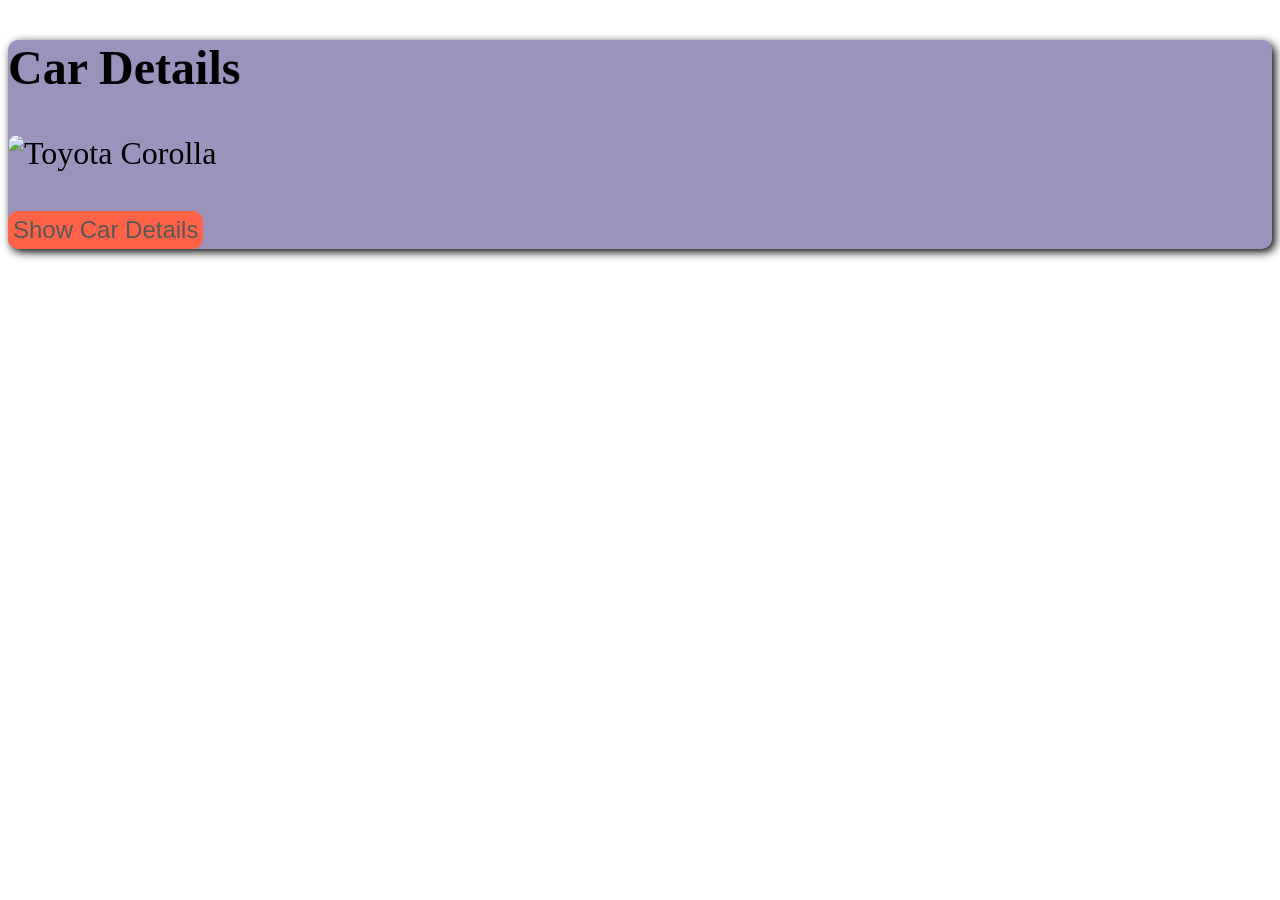
==== details.html @ 4a1161ef "details page  to be reviewed" ====
<!DOCTYPE html>
<html lang="en">
<head>
    <meta charset="UTF-8">
    <meta name="viewport" content="width=device-width, initial-scale=1.0">
    <title>Document</title>
    <link rel="stylesheet" href="style.css">
</head>
<body>

<div class="container">

<h2>Car Details</h2>

<img src="C:\Users\brian\OneDrive\Desktop\MotorHub\images" 
alt="Toyota Corolla" width="400">

<br><br>

<button id="detailsBtn" onclick="showDetails()">Show Car Details</button>


<div id="carInfo"></div>

</div>

<script >
    function showDetails(){

const info = document.getElementById("carInfo")
const button = document.getElementById("detailsBtn")

if(info.innerHTML === ""){

info.innerHTML = `
<h3>Car Specifications</h3>

<ul>
<li><strong>Engine:</strong> 2.0L Petrol Engine</li>
<li><strong>Fuel Consumption:</strong> 6.5L / 100km</li>
<li><strong>Transmission:</strong> Automatic</li>
<li><strong>Reliability:</strong> 4.5 / 5</li>
<li><strong>Top Speed:</strong> 180 km/h</li>
<li><strong>spareparts Availability:</strong>Easly  available</li>
</ul>
`

button.innerText = "Hide Details"

}else{//this is what shows when the button isnt active 

info.innerHTML = ""
button.innerText = "Show Details"

}

}
</script>

</body>
</html>
---- style.css ----
.container{
    background-color: rgb(155, 147, 188);
    font-family: 'Times New Roman ' sans-serif;
    font-size: 2rem;
    align-items: end;
    border-radius: 10px;
    box-shadow:  3px 3px  10px  black;
}
img{
    width: auto;
    border-radius: 10px ;


}
#detailsBtn{
    background-color: tomato;
    color: rgb(89, 87, 87);
    border-radius: 10px;
    padding: 5px;
    cursor: pointer;

}
#detailsBtn{
    background-color: hsl(9, 100%, 64%);
    color: rgb(89, 87, 87);
    border-radius: 10px;
    padding: 5px;
    cursor: pointer;
    border: none;
    font-size: 1.5rem;

}
#detailsBtn:hover{
    background-color: hsl(9, 100%, 70%);
    color: rgb(52, 50, 50);
    border-radius: 10px;
    padding: 5px;
    cursor: pointer;

}
#detailsBtn:active{
    background-color: hsl(9, 100%, 64%);
    color: rgb(52, 50, 50);
    border-radius: 10px;
    padding: 5px;
    cursor: pointer;

}
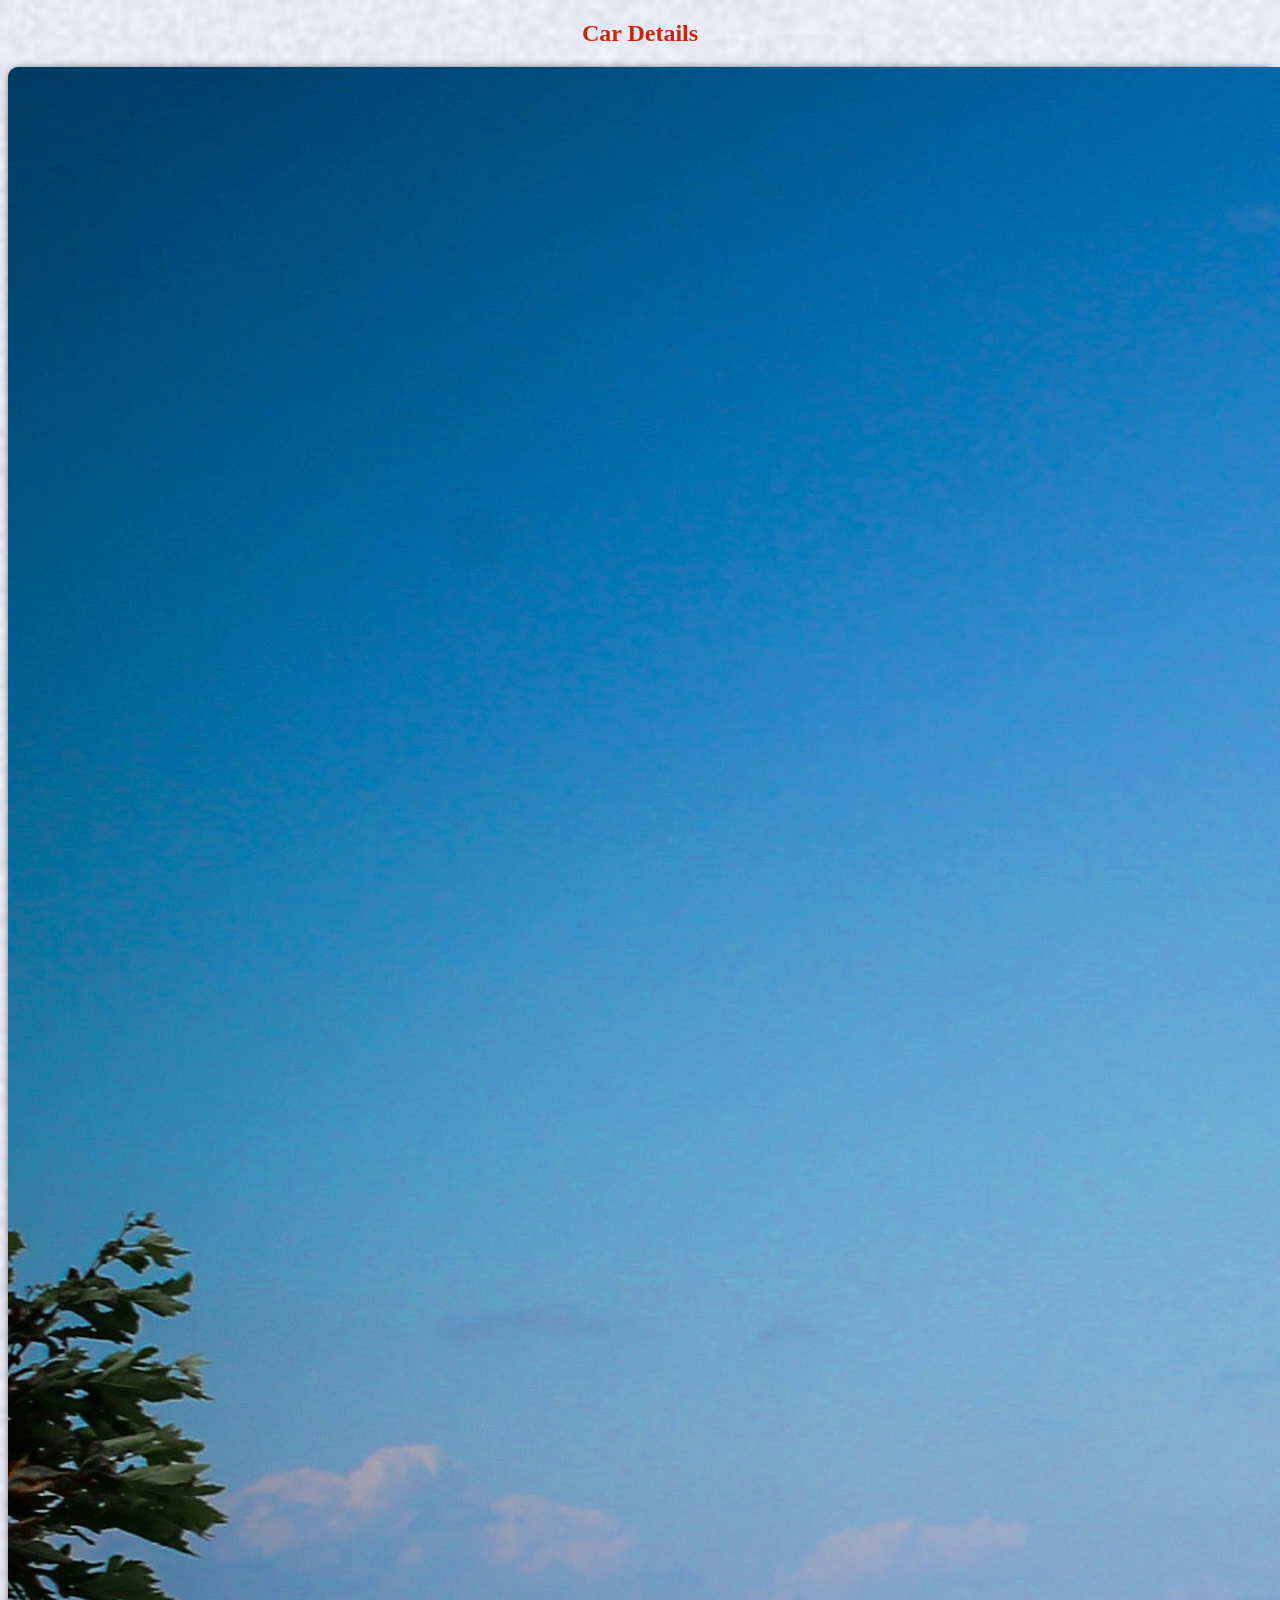
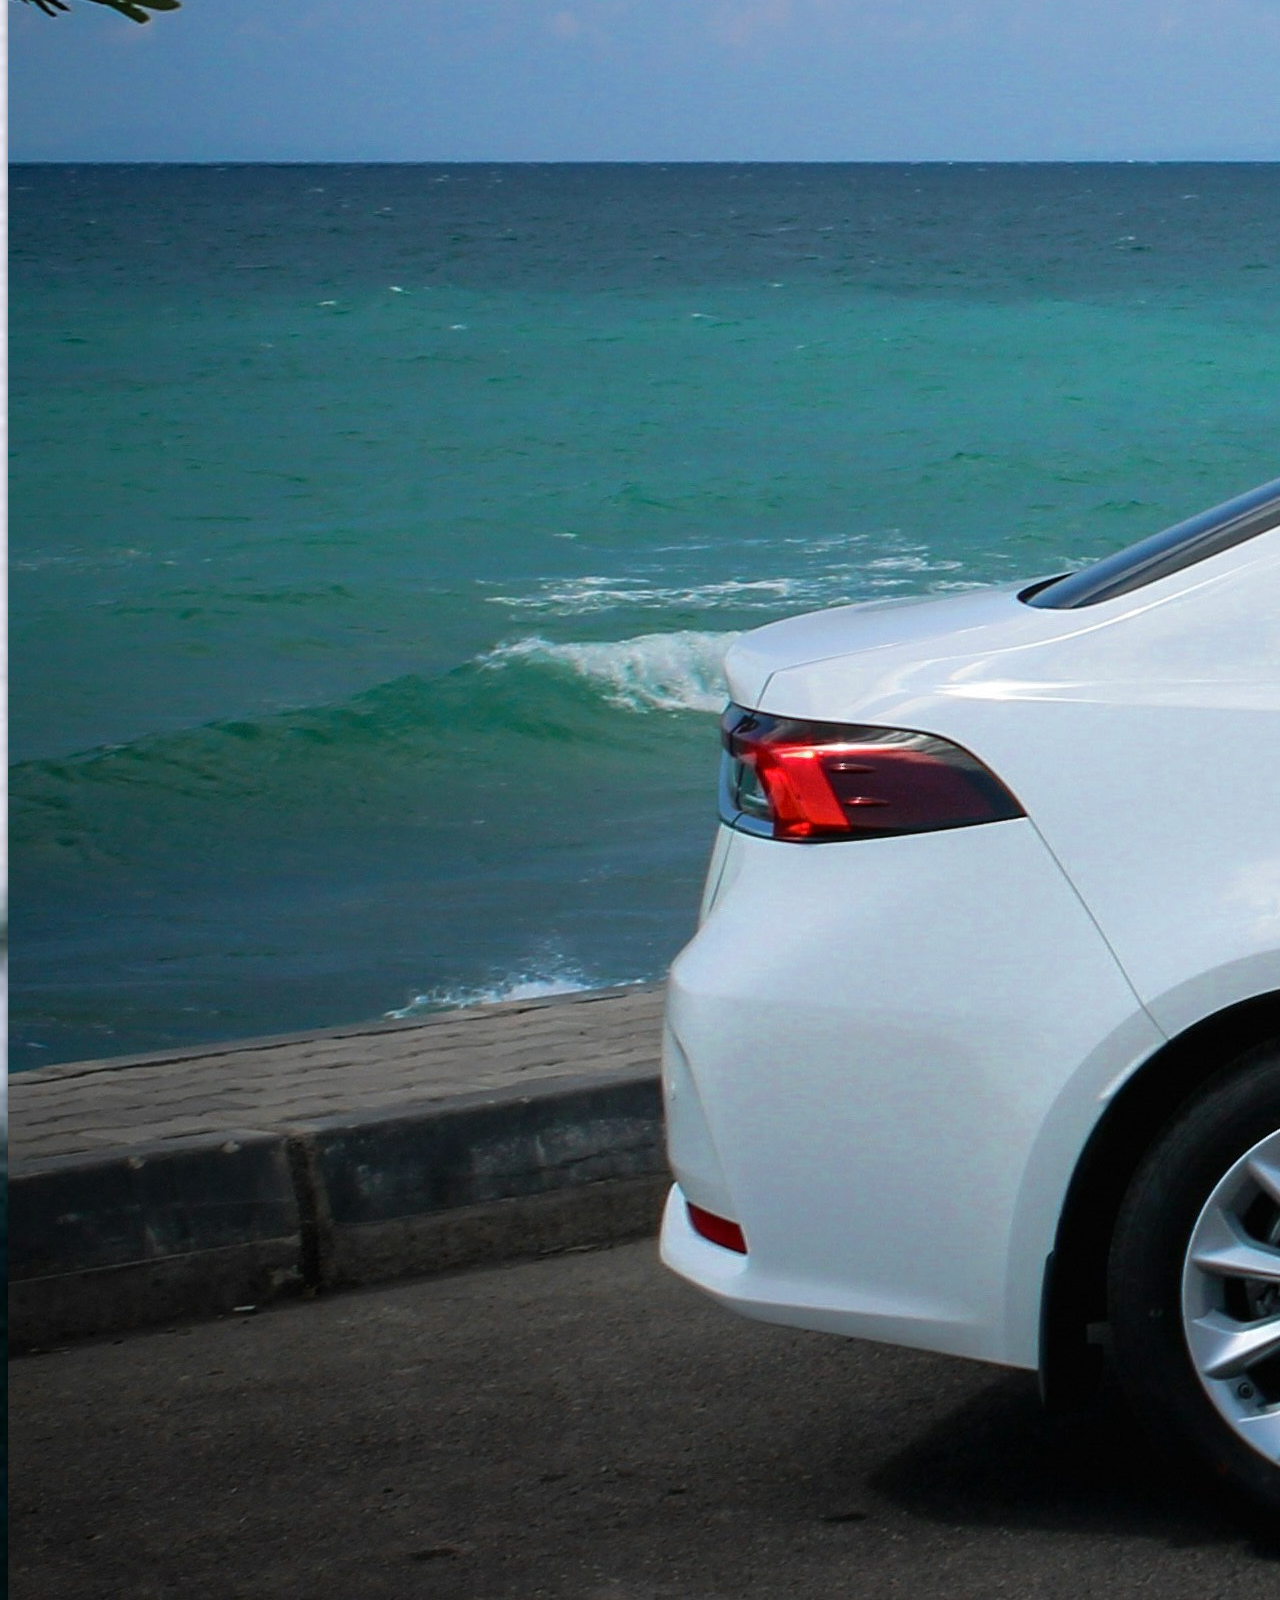
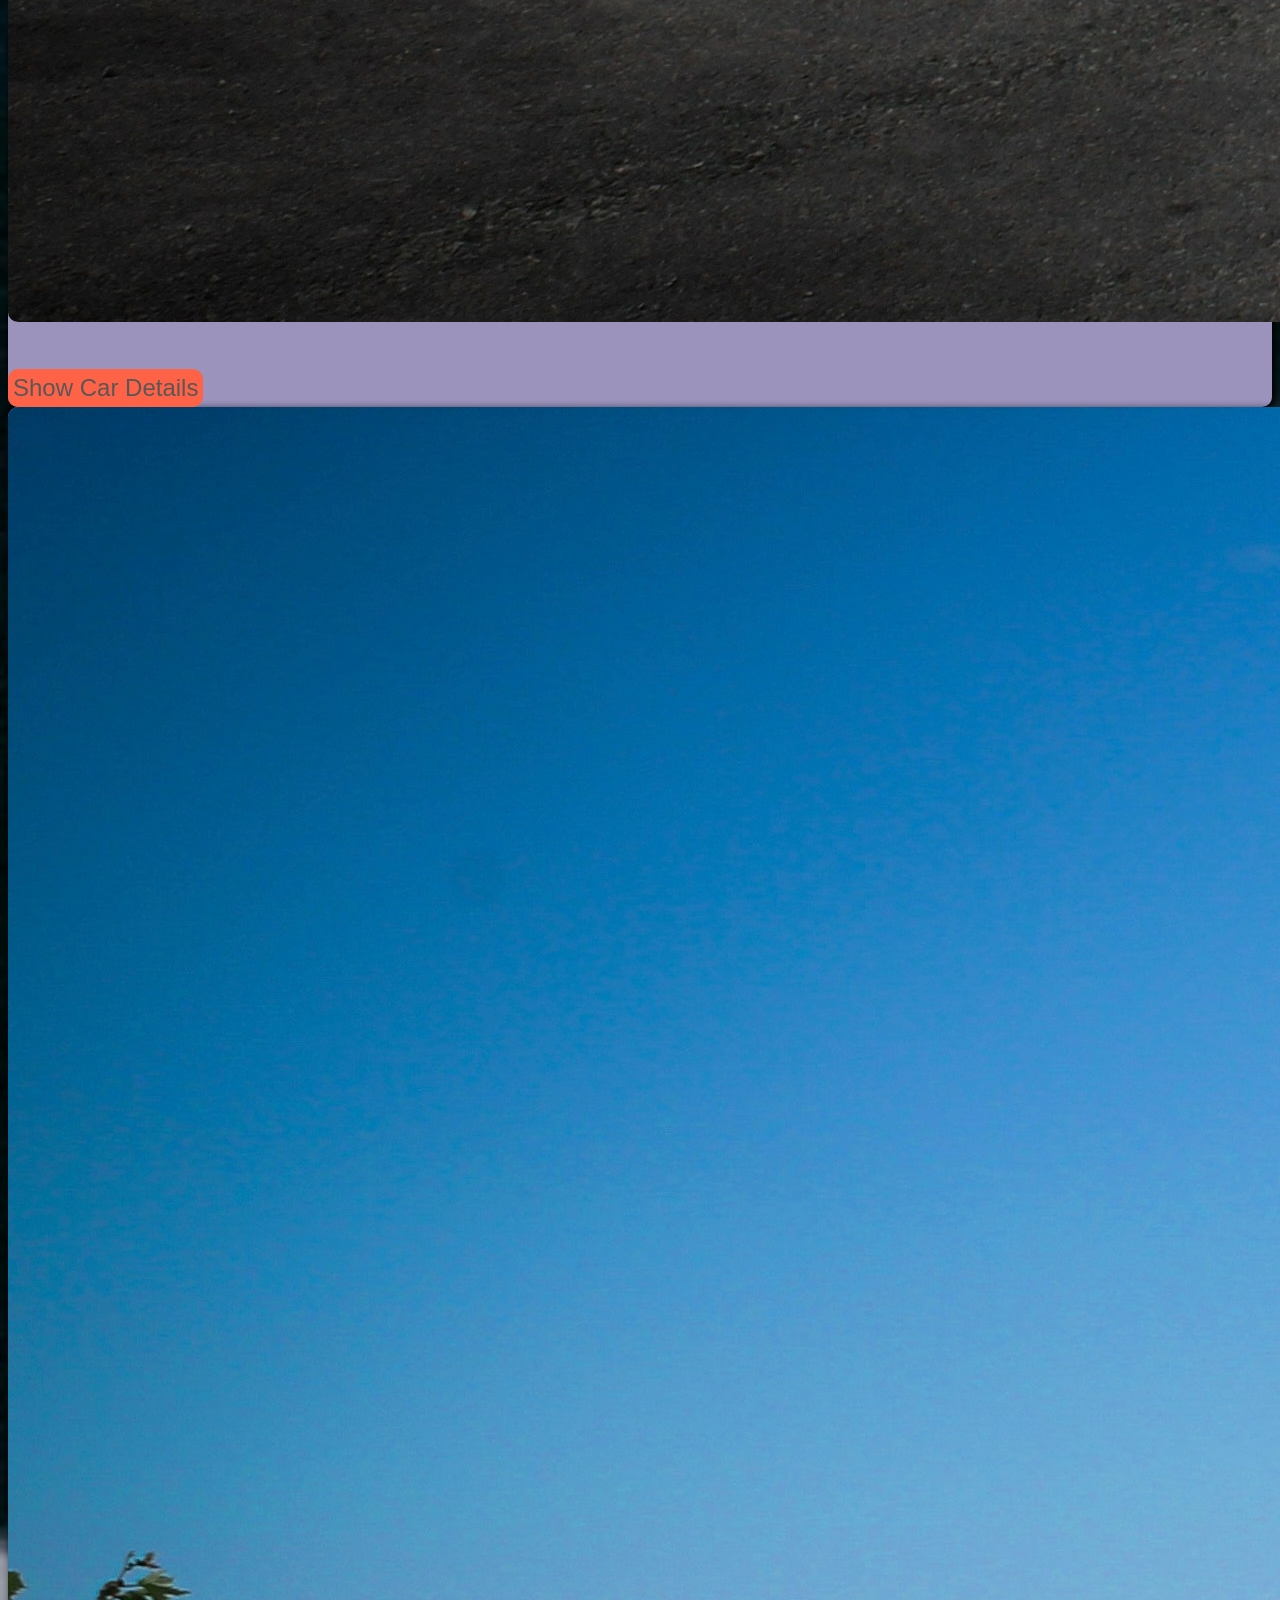
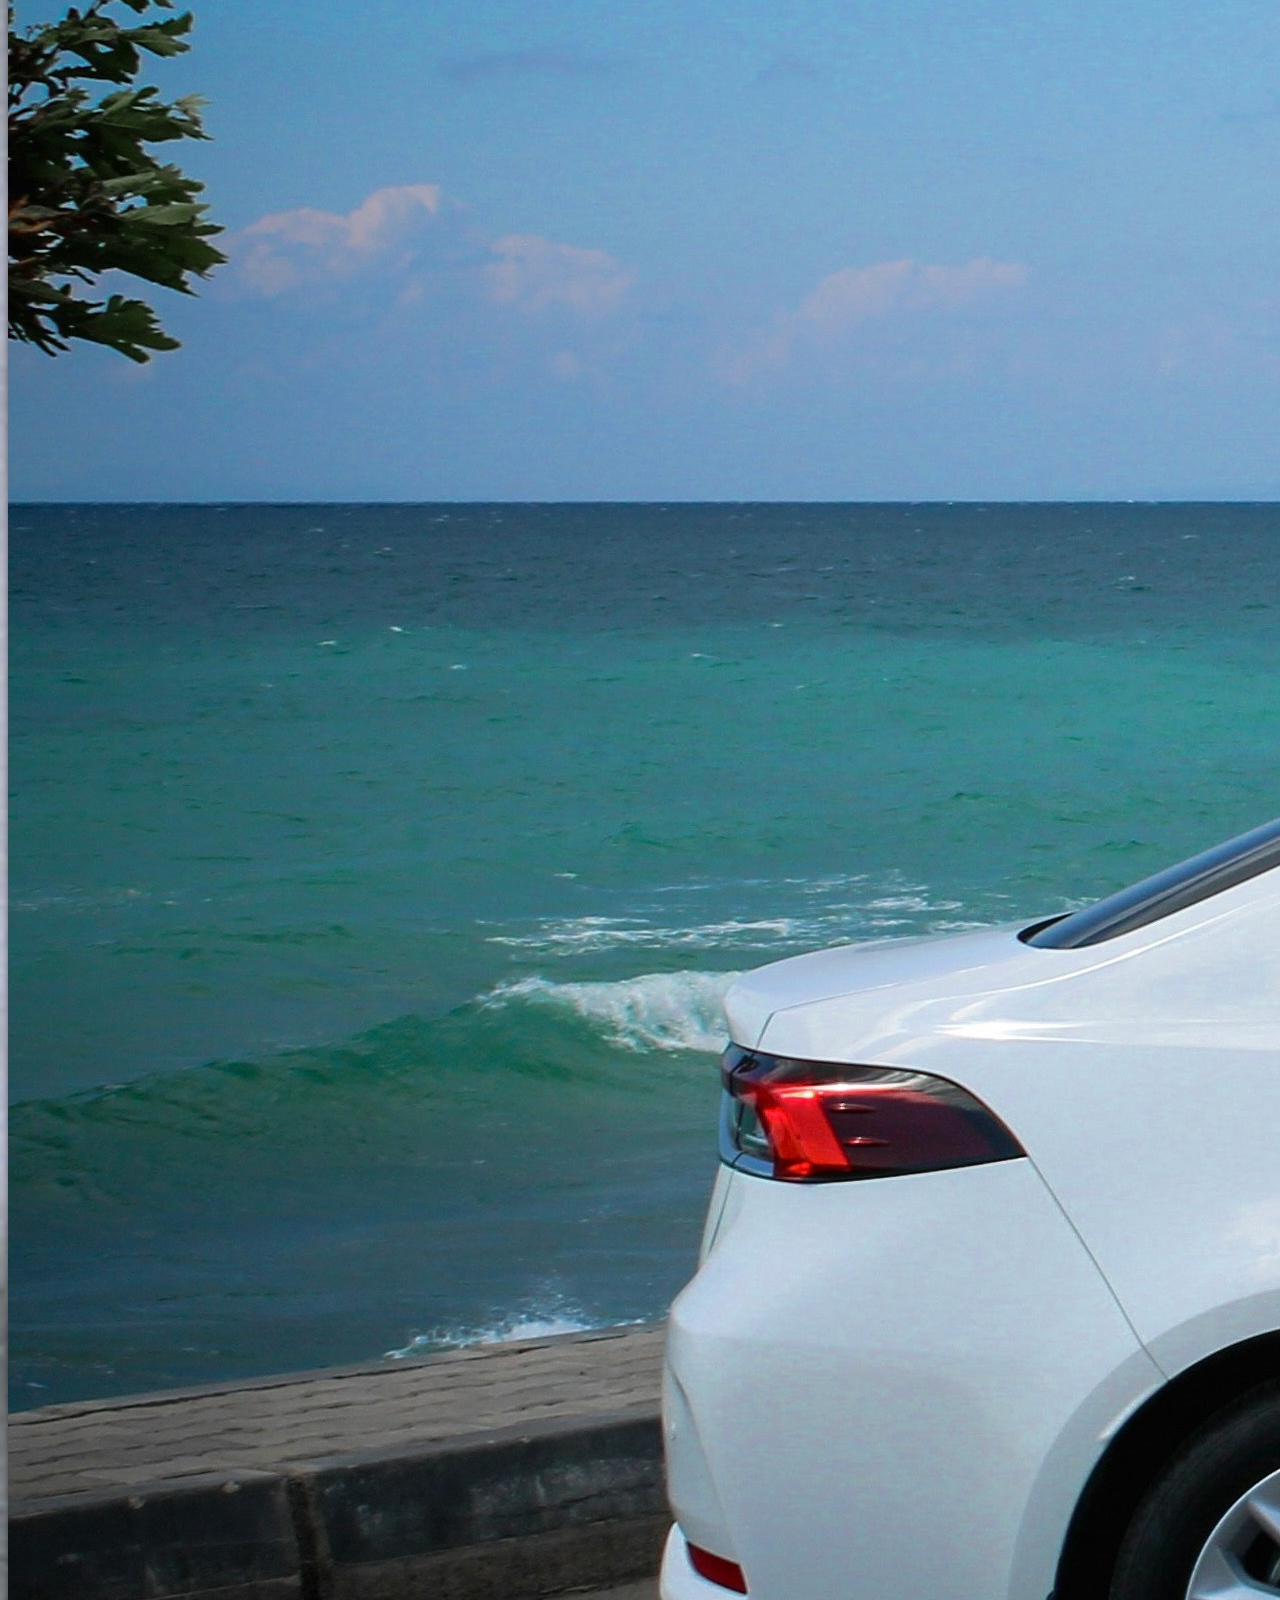
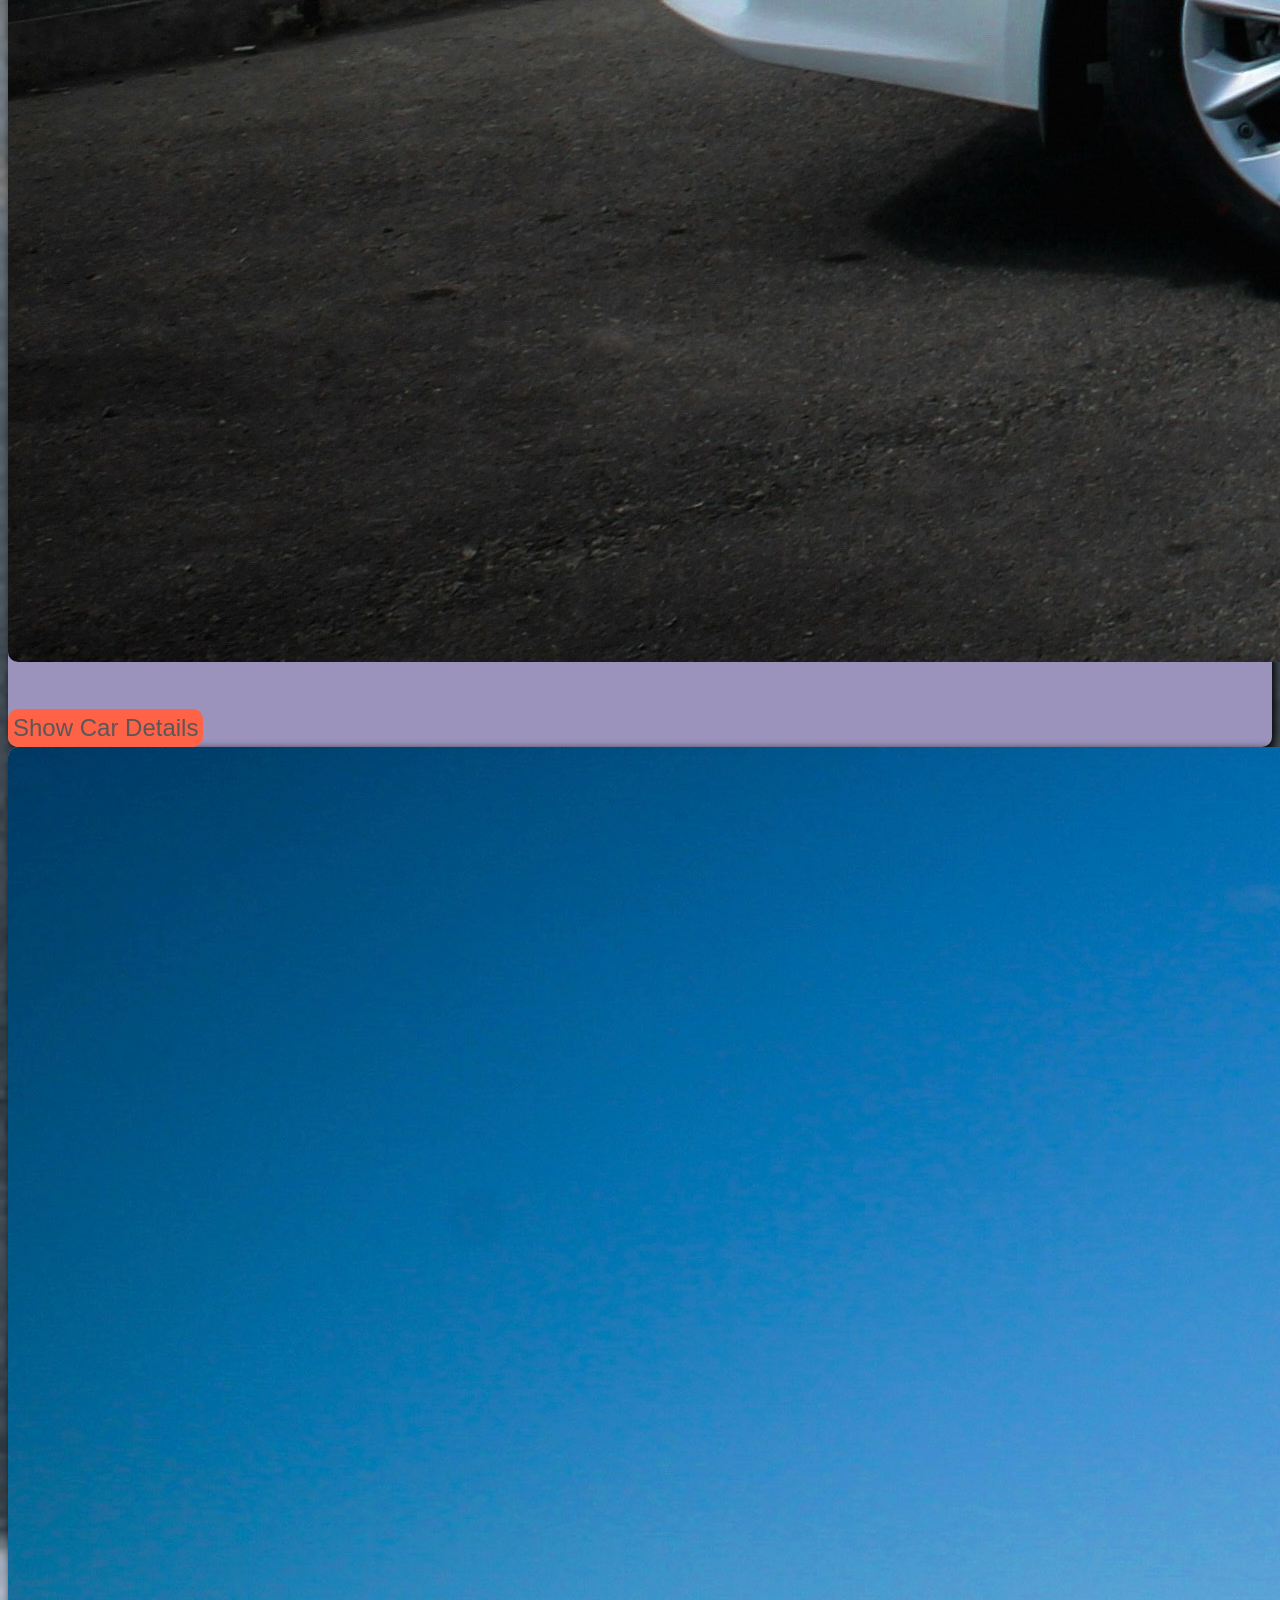
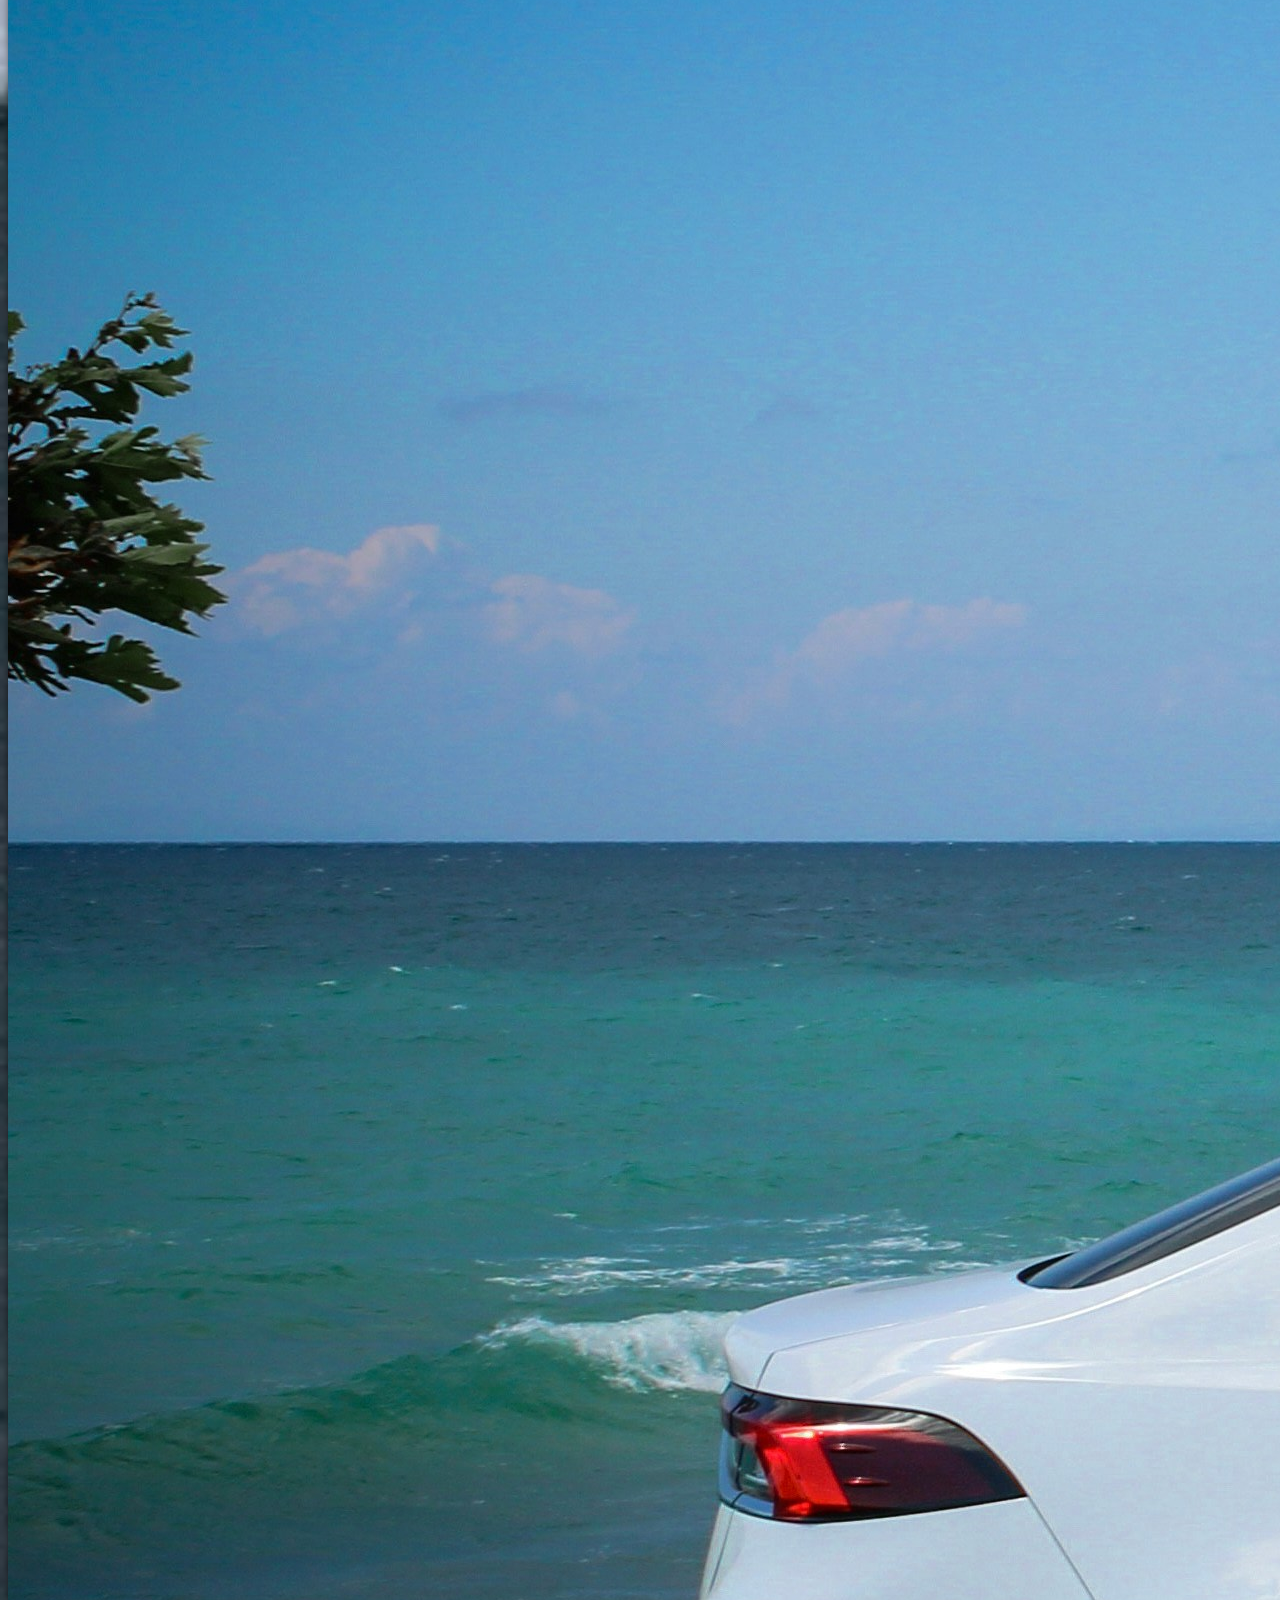
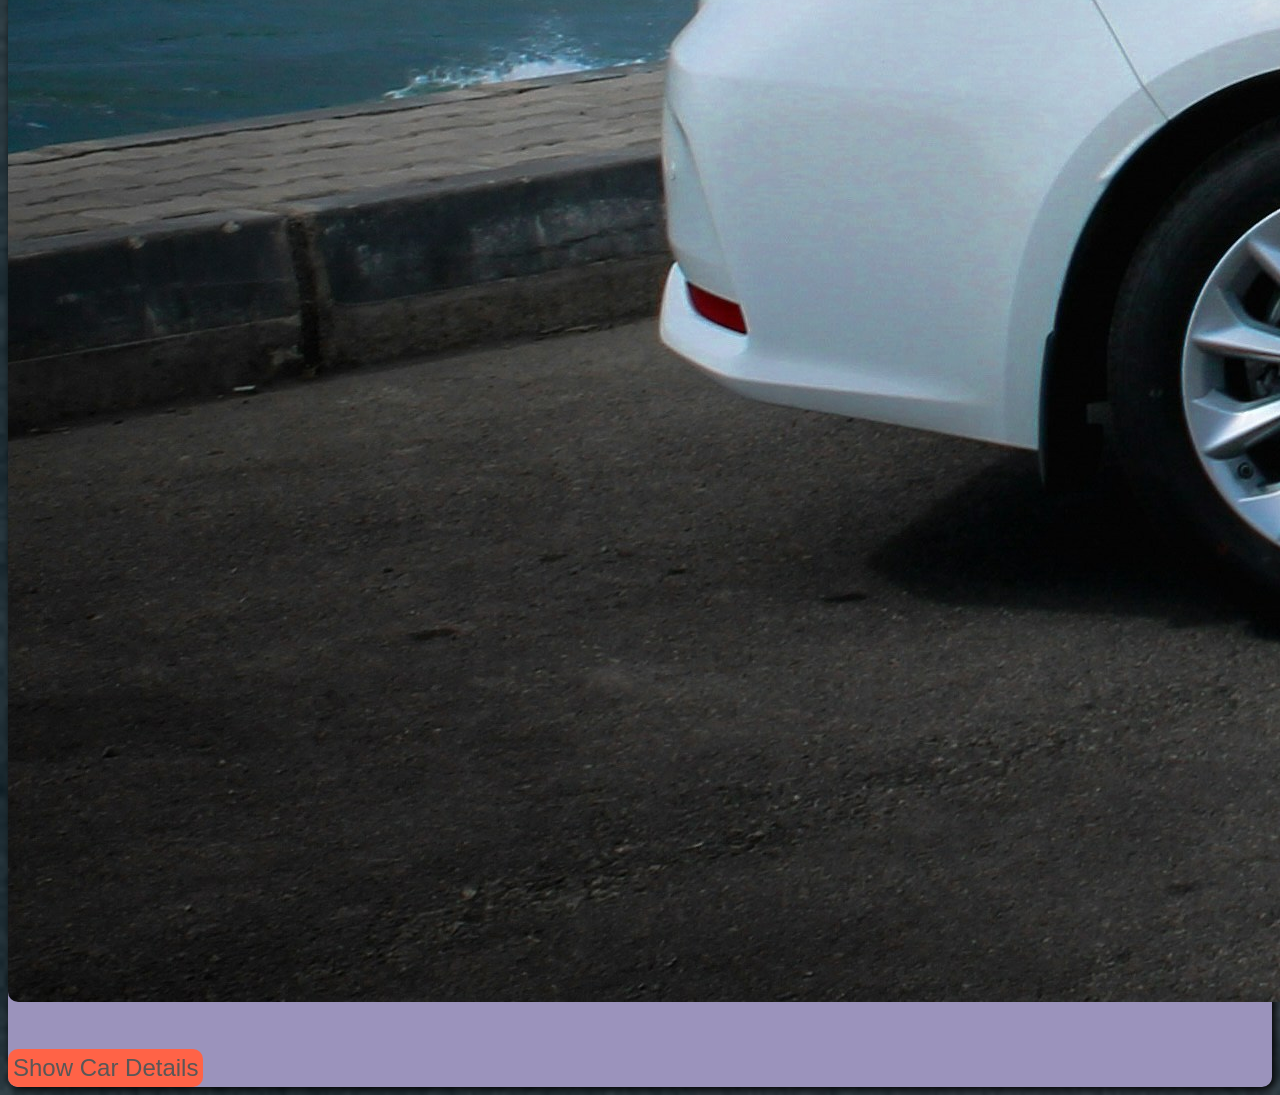
==== commit a4295232: "add grid container and modified identation for readability" ====
--- a/details.html
+++ b/details.html
@@ -8,54 +8,83 @@
 </head>
 <body>
 
-<div class="container">
+    <h2>Car Details</h2>
 
-<h2>Car Details</h2>
+    <div class="grid-container">
+        
+        <div class="container">
 
-<img src="C:\Users\brian\OneDrive\Desktop\MotorHub\images" 
-alt="Toyota Corolla" width="400">
+            <img src="./images/toyotaCorolla.jpg" 
+            alt="Toyota Corolla">
 
-<br><br>
+            <br><br>
 
-<button id="detailsBtn" onclick="showDetails()">Show Car Details</button>
+            <button id="detailsBtn" onclick="showDetails()">Show Car Details</button>
 
 
-<div id="carInfo"></div>
+            <div id="carInfo"></div>
 
-</div>
+        </div>
+        <div class="container">
 
-<script >
-    function showDetails(){
+            <img src="./images/toyotaCorolla.jpg" 
+            alt="Toyota Corolla">
 
-const info = document.getElementById("carInfo")
-const button = document.getElementById("detailsBtn")
+            <br><br>
 
-if(info.innerHTML === ""){
+            <button id="detailsBtn" onclick="showDetails()">Show Car Details</button>
 
-info.innerHTML = `
-<h3>Car Specifications</h3>
 
-<ul>
-<li><strong>Engine:</strong> 2.0L Petrol Engine</li>
-<li><strong>Fuel Consumption:</strong> 6.5L / 100km</li>
-<li><strong>Transmission:</strong> Automatic</li>
-<li><strong>Reliability:</strong> 4.5 / 5</li>
-<li><strong>Top Speed:</strong> 180 km/h</li>
-<li><strong>spareparts Availability:</strong>Easly  available</li>
-</ul>
-`
+            <div id="carInfo"></div>
 
-button.innerText = "Hide Details"
+        </div>
+        <div class="container">
 
-}else{//this is what shows when the button isnt active 
+            <img src="./images/toyotaCorolla.jpg" 
+            alt="Toyota Corolla">
 
-info.innerHTML = ""
-button.innerText = "Show Details"
+            <br><br>
 
-}
+            <button id="detailsBtn" onclick="showDetails()">Show Car Details</button>
 
-}
-</script>
+
+            <div id="carInfo"></div>
+
+        </div>
+    </div>
+
+    <script >
+        function showDetails(){
+
+        const info = document.getElementById("carInfo")
+        const button = document.getElementById("detailsBtn")
+
+        if(info.innerHTML === ""){
+
+            info.innerHTML = `
+            <h3>Car Specifications</h3>
+
+            <ul>
+            <li><strong>Engine:</strong> 2.0L Petrol Engine</li>
+            <li><strong>Fuel Consumption:</strong> 6.5L / 100km</li>
+            <li><strong>Transmission:</strong> Automatic</li>
+            <li><strong>Reliability:</strong> 4.5 / 5</li>
+            <li><strong>Top Speed:</strong> 180 km/h</li>
+            <li><strong>spareparts Availability:</strong>Easly  available</li>
+            </ul>
+            `
+
+            button.innerText = "Hide Details"
+
+        }else{//this is what shows when the button isnt active 
+
+            info.innerHTML = ""
+            button.innerText = "Show Details"
+
+        }
+
+        }
+    </script>
 
 </body>
 </html>
--- a/style.css
+++ b/style.css
@@ -1,3 +1,39 @@
+.navcontainer{
+    display: flex;
+    flex-direction: row;
+    background-color: rgb(190, 192, 192);
+    border-radius: 4px;
+    padding: 14px;
+    justify-content: space-between;
+    text-decoration: none;
+}
+
+.navcontainer .tag{
+    padding: 8px 16px;
+    border-radius: 4px;
+    transition: all 0.3s ease;
+}
+.navcontainer .tag:hover{
+    background-color: rgb(155, 46, 120);
+    cursor: pointer;
+}
+#search-result {
+    margin: 20px auto;
+    padding: 10px;
+    max-width: 400px;
+    background: rgba(98, 64, 114, 0.9); 
+    border-radius: 8px;
+    color: #ffffff; 
+}
+
+.result-card {
+    padding: 10px;
+    border-bottom: 1px solid #ddd;
+}
+
+.result-card:last-child {
+    border-bottom: none;
+}
 .container{
     background-color: rgb(155, 147, 188);
     font-family: 'Times New Roman ' sans-serif;
@@ -43,6 +79,38 @@
     color: rgb(52, 50, 50);
     border-radius: 10px;
     padding: 5px;
-    cursor: pointer;
+    cursor: pointer;}
 
+#morto, #goal{
+    background-color: rgb(255, 250, 255, 0.7);
+    padding: 10px;
+    border-radius: 10px;
+    box-shadow: 3px 3px 10px rgb(85, 85, 85); 
+    margin: 10px;
+    font-size: 1.2rem;
+    font-family: 'Times New Roman', Times, serif;
+}
+h1, h2{
+    text-align: center;
+    color: rgb(199, 41, 13);
+}
+input{
+    border-radius: 4px;
+    padding: 6px;
+    border: rgb(76, 76, 233);
+}
+body{
+    background-image:url(./images/carImage.jpg);
+    background-size: cover;
+}
+
+footer{
+    background-color: rgba(217, 210, 219, 0.7);
+    padding: 10px;
+    border-radius: 10px;
+    align-items: center;
+    display: flex;
+    flex-direction: column;
+    justify-content: space-between;
+    gap: 8px;
 }
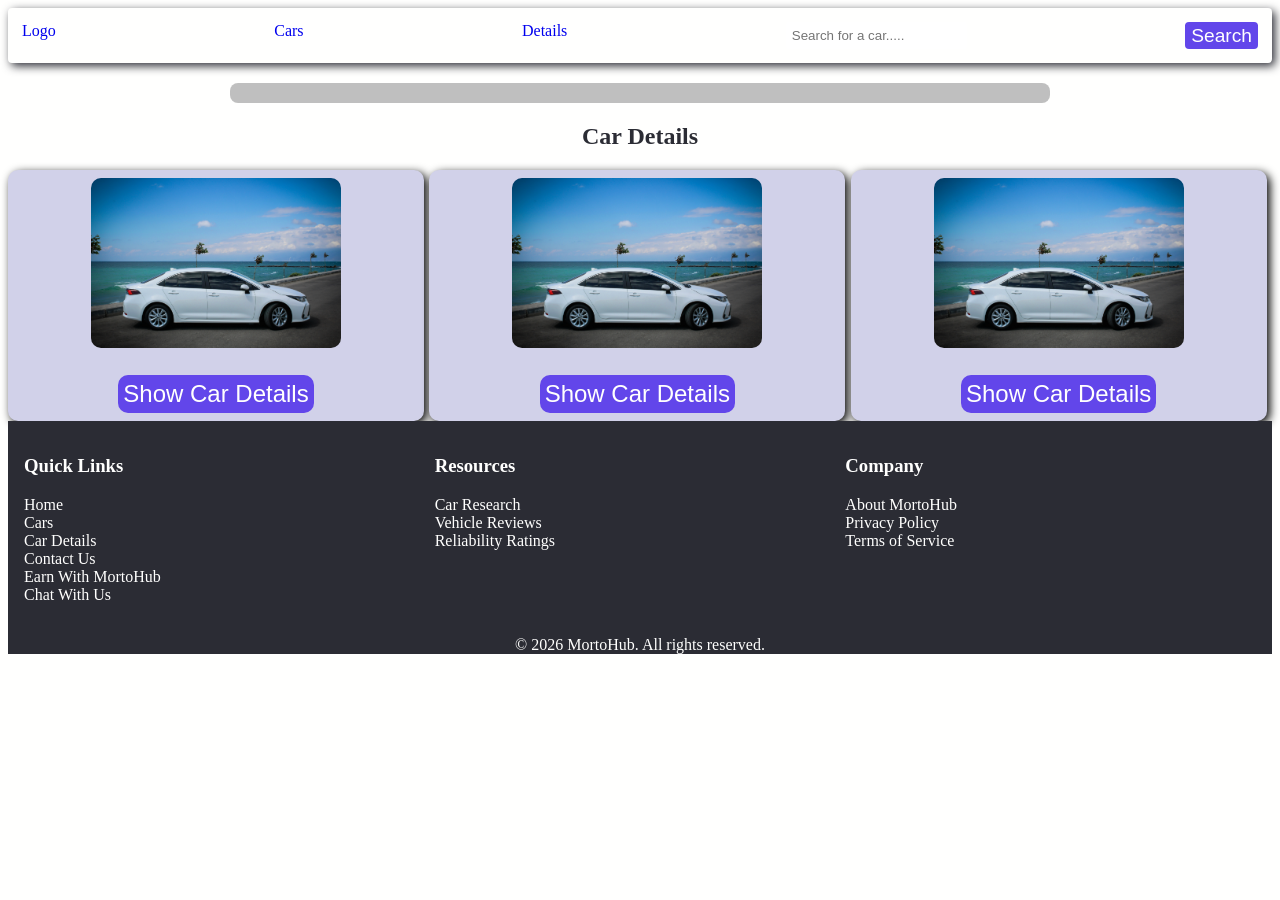
==== commit 769d8e82: "adding navbar and footer to details page" ====
--- a/details.html
+++ b/details.html
@@ -3,10 +3,19 @@
 <head>
     <meta charset="UTF-8">
     <meta name="viewport" content="width=device-width, initial-scale=1.0">
-    <title>Document</title>
+    <title>Car Details</title>
     <link rel="stylesheet" href="style.css">
 </head>
 <body>
+    <nav class="navcontainer">
+        <span><a href="index.html">Logo</a></span>
+        <span><a href="car.html">Cars</a></span>
+        <span><a href="details.html">Details</a></span>
+        <input id="search-input" type="text" placeholder="Search for a car.....">
+        <button id="button">Search</button>
+    </nav>
+
+    <div id="search-result"></div>
 
     <h2>Car Details</h2>
 
@@ -53,6 +62,33 @@
         </div>
     </div>
 
+    <footer>
+        <div class="footerContainer">
+            <div class="quick-links">
+                <h3>Quick Links</h3>
+                <a href="index.html">Home</a>
+                <a href="car.html">Cars</a>
+                <a href="details.html">Car Details</a>
+                <a href="./pages/contact.html">Contact Us</a>
+                <a href="./pages/earn.html">Earn With MortoHub</a>
+                <a href="./pages/chat.html">Chat With Us</a>
+            </div>
+            <div class="quick-links">
+                <h3>Resources</h3>
+                <a href="">Car Research</a>
+                <a href="">Vehicle Reviews</a>
+                <a href="">Reliability Ratings</a>
+            </div>
+            <div class="quick-links">
+                <h3>Company</h3>
+                <a href="./pages/about.html">About MortoHub</a>
+                <a href="">Privacy Policy</a>
+                <a href="">Terms of Service</a>
+            </div>
+        </div>
+        <p>© 2026 MortoHub. All rights reserved.</p>
+    </footer>
+
     <script >
         function showDetails(){
 
@@ -87,4 +123,5 @@
     </script>
 
 </body>
+<script type="module" src="main.js"></script>
 </html>
--- a/style.css
+++ b/style.css
@@ -1,98 +1,162 @@
 .navcontainer{
     display: flex;
     flex-direction: row;
-    background-color: rgb(190, 192, 192);
+    background-color: #fffffe;
+    color: #2b2c34;
+    box-shadow: 3px 3px 10px #2b2c34;
     border-radius: 4px;
     padding: 14px;
     justify-content: space-between;
     text-decoration: none;
-}
-
-.navcontainer .tag{
-    padding: 8px 16px;
-    border-radius: 4px;
-    transition: all 0.3s ease;
-}
-.navcontainer .tag:hover{
-    background-color: rgb(155, 46, 120);
+    transition: all 0.3s ease;
+}
+.navcontainer:hover{
+    background-color: rgb(173, 255, 207);
+}
+#button{
+    background-color: #6246ea;
+    border-radius: 4px;
+    color: #fffffe;
+    border: none;
+    font-size: 1.2rem;
     cursor: pointer;
+    transition: all 0.3s ease;
+}
+#button:hover{
+    background-color: #d1d1e9;
+    color: #2b2c34;
+    transform: translateY(-3px);
 }
 #search-result {
     margin: 20px auto;
     padding: 10px;
-    max-width: 400px;
-    background: rgba(98, 64, 114, 0.9); 
+    max-width: 800px;
+    background: rgba(185, 185, 185, 0.9); 
     border-radius: 8px;
     color: #ffffff; 
+    display: grid;
+    grid-template-columns: repeat(auto-fit, minmax(250px, 1fr));
+    gap: 1.5rem;
+    transition: all 0.3s ease;
 }
 
 .result-card {
     padding: 10px;
-    border-bottom: 1px solid #ddd;
+    background-color: rgb(131, 75, 148);
+    border-radius: 4px;
+    display: flex;
+    flex-direction: column;
+    transition: all 0.3s ease;
+}
+
+a{
+    text-decoration: none;
+}
+
+.result-card:hover{
+    transform: translateY(-5px);
 }
 
 .result-card:last-child {
     border-bottom: none;
 }
+.rating{
+    margin-top: 10px;
+    font-size: 0.9rem;
+    color: #ffcc00;
+}
+.rating small{
+    color: #fff;
+    margin-left: 5px;
+    opacity: 0.8;
+}
+.grid-container{
+    display: grid;
+    grid-template-columns: 1fr 1fr 1fr;
+}
+.articleContainer{
+    display: grid;
+    grid-template-columns: 1fr 1fr 1fr;
+    opacity: 0.5;
+    transform: translateY(80px);
+    transition: all 0.8s ease-out;
+}
+.articleContainer.active{
+    opacity: 1;
+    transform: translateY(0);
+}
+.article{
+    display: flex;
+    flex-direction: column;
+    text-align: start;
+    font-size: 1rem;
+    background-color: #d1d1e9;
+    color: #2b2c34;
+    gap: 10px;
+    margin: 10px;
+    padding: 10px;
+}
+.article, #button{
+    align-items: center;
+}
 .container{
-    background-color: rgb(155, 147, 188);
+    width: 400px;
+    background-color: #d1d1e9;
     font-family: 'Times New Roman ' sans-serif;
-    font-size: 2rem;
-    align-items: end;
+    font-size: 1.2rem;
+    padding: 8px;
     border-radius: 10px;
     box-shadow:  3px 3px  10px  black;
+    transition: all 0.3s ease;
+}
+.container:hover{
+    background-color: rgb(255, 255, 255, 0.9);
+    transform: translateY(-3px);
 }
 img{
-    width: auto;
+    width: 250px;
     border-radius: 10px ;
 
 
 }
 #detailsBtn{
-    background-color: tomato;
-    color: rgb(89, 87, 87);
-    border-radius: 10px;
-    padding: 5px;
-    cursor: pointer;
-
-}
-#detailsBtn{
-    background-color: hsl(9, 100%, 64%);
-    color: rgb(89, 87, 87);
+    background-color: #6246ea;
+    color: #fffffe;
     border-radius: 10px;
     padding: 5px;
     cursor: pointer;
     border: none;
     font-size: 1.5rem;
-
+    transition: all 0.3s ease;
 }
 #detailsBtn:hover{
-    background-color: hsl(9, 100%, 70%);
-    color: rgb(52, 50, 50);
+    background-color: #d1d1e9;
+    color: #2b2c34;
     border-radius: 10px;
     padding: 5px;
     cursor: pointer;
-
+    transform: translateY(-3px);
 }
 #detailsBtn:active{
-    background-color: hsl(9, 100%, 64%);
-    color: rgb(52, 50, 50);
+    background-color: #6246ea;
+    color: #fffffe;
     border-radius: 10px;
     padding: 5px;
     cursor: pointer;}
 
 #morto, #goal{
-    background-color: rgb(255, 250, 255, 0.7);
+    background-color: #d1d1e9;
     padding: 10px;
     border-radius: 10px;
     box-shadow: 3px 3px 10px rgb(85, 85, 85); 
-    margin: 10px;
     font-size: 1.2rem;
+    margin-bottom: 1rem;
+    text-align: center;
     font-family: 'Times New Roman', Times, serif;
 }
 h1, h2{
     text-align: center;
-    color: rgb(199, 41, 13);
+    color: #2b2c34;
 }
 input{
     border-radius: 4px;
@@ -100,17 +164,41 @@
     border: rgb(76, 76, 233);
 }
 body{
-    background-image:url(./images/carImage.jpg);
-    background-size: cover;
+    background-color: #fffffe;
+    text-align: center;
+    /* background-image:url(./images/carImage.jpg);
+    background-size: cover; */
 }
 
 footer{
-    background-color: rgba(217, 210, 219, 0.7);
-    padding: 10px;
-    border-radius: 10px;
-    align-items: center;
+    background-color: #2b2c34;
+    color: #fffffe;
+    width: 100%;
+    text-align: center;
+    opacity: 0.5;
+    transform: translateY(30px);
+    transition: all 0.8s ease;
+}
+footer.active{
+    opacity: 1;
+    transform: translateY(0);
+}
+.footerContainer{
+    display: grid;
+    grid-template-columns: 1fr 1fr 1fr;
+    padding: 1rem;
+}
+.quick-links{
     display: flex;
     flex-direction: column;
-    justify-content: space-between;
-    gap: 8px;
+    text-align: start;
+    text-decoration: none;
+    transition: all 0.3s ease;
+}
+.quick-links a{
+    color: #fffffe;
+}
+.quick-links a:hover{
+    text-decoration: underline;
+    color: #fffffe;
 }
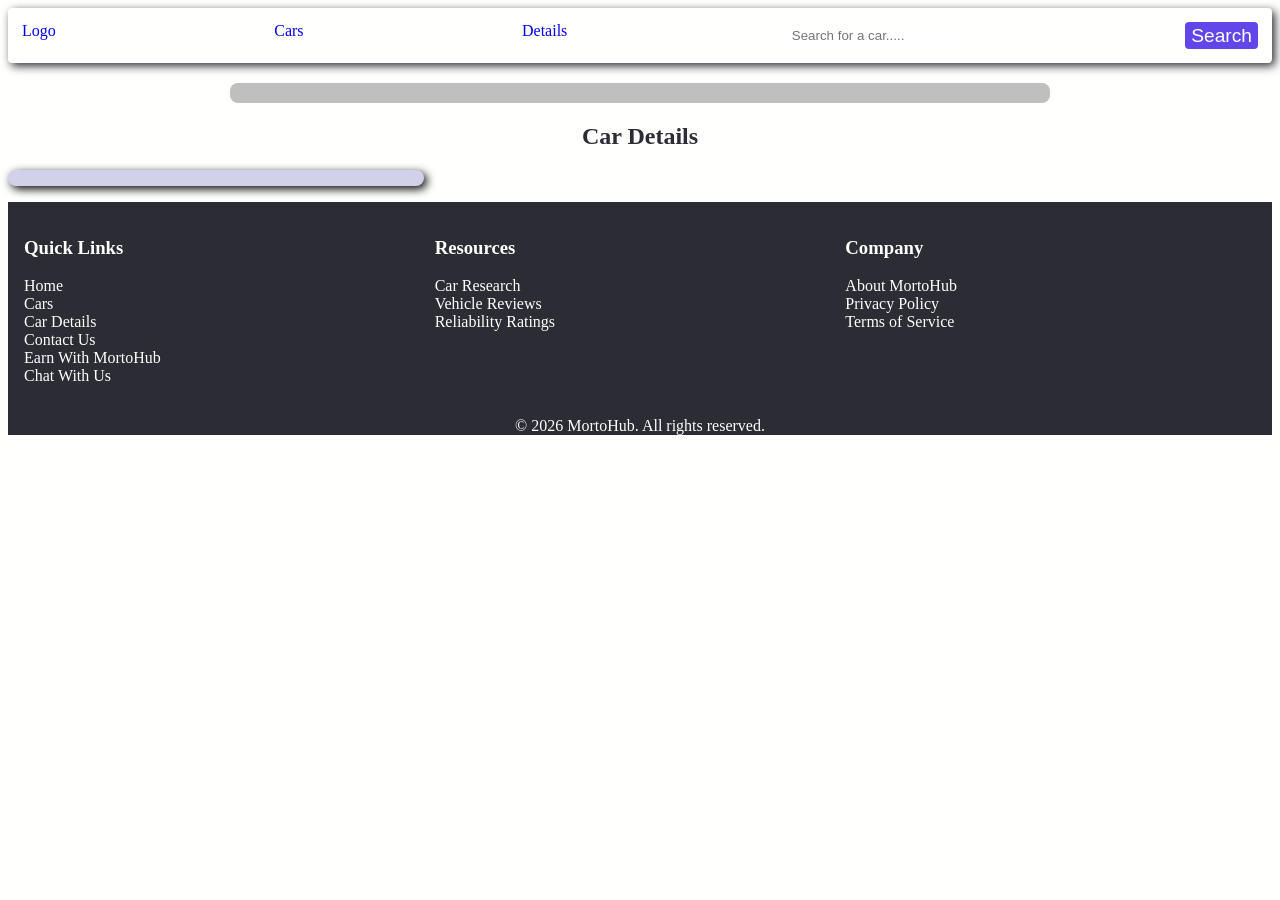
==== commit bd9e1cdc: "modified to display content in the mock data" ====
--- a/details.html
+++ b/details.html
@@ -20,46 +20,9 @@
     <h2>Car Details</h2>
 
     <div class="grid-container">
-        
-        <div class="container">
 
-            <img src="./images/toyotaCorolla.jpg" 
-            alt="Toyota Corolla">
+        <div class="container"></div>
 
-            <br><br>
-
-            <button id="detailsBtn" onclick="showDetails()">Show Car Details</button>
-
-
-            <div id="carInfo"></div>
-
-        </div>
-        <div class="container">
-
-            <img src="./images/toyotaCorolla.jpg" 
-            alt="Toyota Corolla">
-
-            <br><br>
-
-            <button id="detailsBtn" onclick="showDetails()">Show Car Details</button>
-
-
-            <div id="carInfo"></div>
-
-        </div>
-        <div class="container">
-
-            <img src="./images/toyotaCorolla.jpg" 
-            alt="Toyota Corolla">
-
-            <br><br>
-
-            <button id="detailsBtn" onclick="showDetails()">Show Car Details</button>
-
-
-            <div id="carInfo"></div>
-
-        </div>
     </div>
 
     <footer>
@@ -89,39 +52,6 @@
         <p>© 2026 MortoHub. All rights reserved.</p>
     </footer>
 
-    <script >
-        function showDetails(){
-
-        const info = document.getElementById("carInfo")
-        const button = document.getElementById("detailsBtn")
-
-        if(info.innerHTML === ""){
-
-            info.innerHTML = `
-            <h3>Car Specifications</h3>
-
-            <ul>
-            <li><strong>Engine:</strong> 2.0L Petrol Engine</li>
-            <li><strong>Fuel Consumption:</strong> 6.5L / 100km</li>
-            <li><strong>Transmission:</strong> Automatic</li>
-            <li><strong>Reliability:</strong> 4.5 / 5</li>
-            <li><strong>Top Speed:</strong> 180 km/h</li>
-            <li><strong>spareparts Availability:</strong>Easly  available</li>
-            </ul>
-            `
-
-            button.innerText = "Hide Details"
-
-        }else{//this is what shows when the button isnt active 
-
-            info.innerHTML = ""
-            button.innerText = "Show Details"
-
-        }
-
-        }
-    </script>
-
 </body>
 <script type="module" src="main.js"></script>
 </html>
--- a/style.css
+++ b/style.css
@@ -175,8 +175,9 @@
     color: #fffffe;
     width: 100%;
     text-align: center;
+    margin-top: 1rem;
     opacity: 0.5;
-    transform: translateY(30px);
+    transform: translateY(80px);
     transition: all 0.8s ease;
 }
 footer.active{
